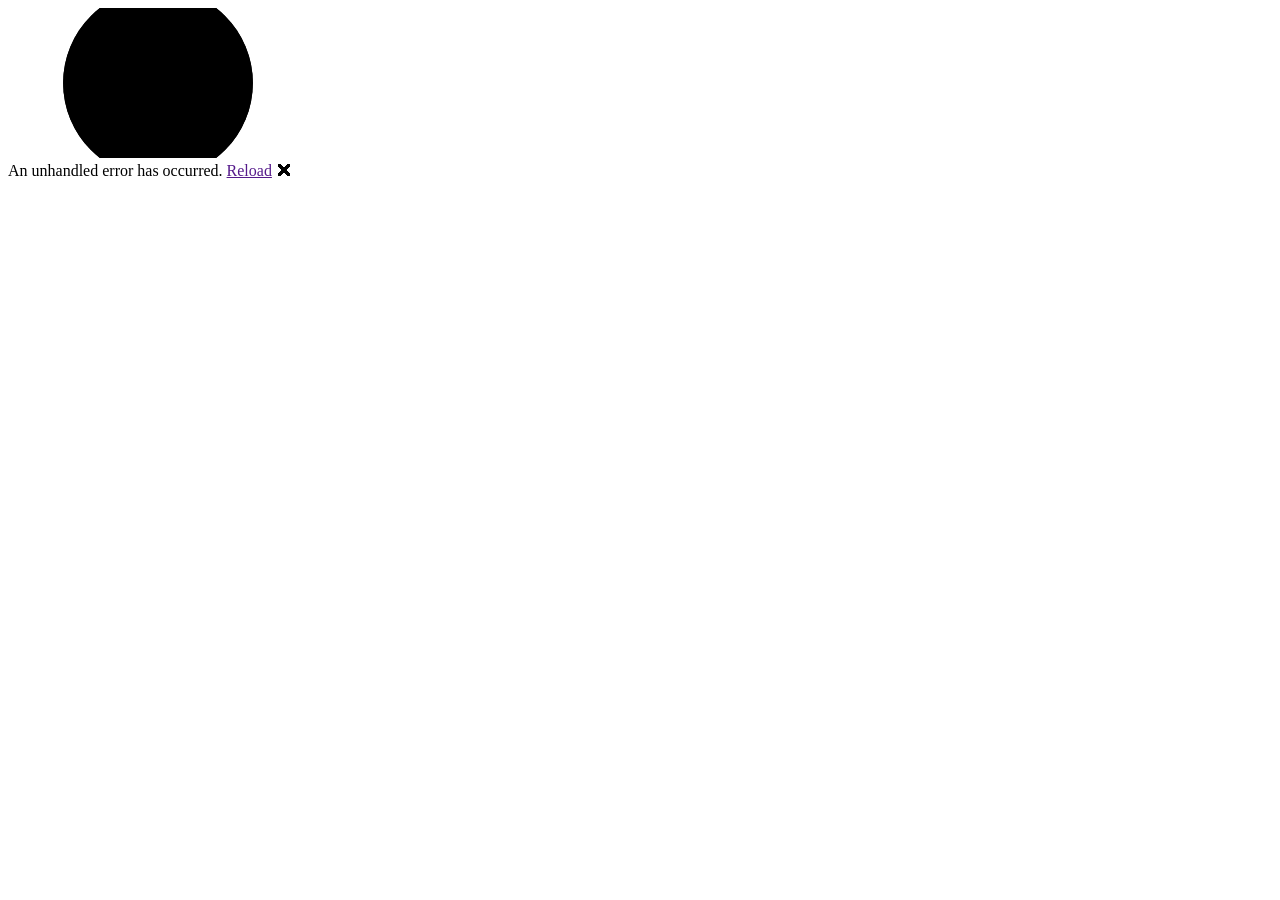
==== wwwroot/index.html @ d3378205 "deploy" ====
<!DOCTYPE html>
<html lang="en">

<head>
    <meta charset="utf-8" />
    <meta name="viewport" content="width=device-width, initial-scale=1.0" />
    <title>BlazorGitHubPagesDemo</title>
    <base href="/" />
    <link rel="stylesheet" href="css/bootstrap/bootstrap.min.css" />
    <link rel="stylesheet" href="css/app.css" />
    <link rel="icon" type="image/png" href="favicon.png" />
    <link href="BlazorGitHubPagesDemo.styles.css" rel="stylesheet" />
</head>

<body>
    <div id="app">
        <svg class="loading-progress">
            <circle r="40%" cx="50%" cy="50%" />
            <circle r="40%" cx="50%" cy="50%" />
        </svg>
        <div class="loading-progress-text"></div>
    </div>

    <div id="blazor-error-ui">
        An unhandled error has occurred.
        <a href="" class="reload">Reload</a>
        <a class="dismiss">🗙</a>
    </div>
    <script src="_framework/blazor.webassembly.js"></script>
</body>

</html>
---- wwwroot/css/app.css ----
html, body {
    font-family: 'Helvetica Neue', Helvetica, Arial, sans-serif;
}

h1:focus {
    outline: none;
}

a, .btn-link {
    color: #0071c1;
}

.btn-primary {
    color: #fff;
    background-color: #1b6ec2;
    border-color: #1861ac;
}

.btn:focus, .btn:active:focus, .btn-link.nav-link:focus, .form-control:focus, .form-check-input:focus {
  box-shadow: 0 0 0 0.1rem white, 0 0 0 0.25rem #258cfb;
}

.content {
    padding-top: 1.1rem;
}

.valid.modified:not([type=checkbox]) {
    outline: 1px solid #26b050;
}

.invalid {
    outline: 1px solid red;
}

.validation-message {
    color: red;
}

#blazor-error-ui {
    background: lightyellow;
    bottom: 0;
    box-shadow: 0 -1px 2px rgba(0, 0, 0, 0.2);
    display: none;
    left: 0;
    padding: 0.6rem 1.25rem 0.7rem 1.25rem;
    position: fixed;
    width: 100%;
    z-index: 1000;
}

    #blazor-error-ui .dismiss {
        cursor: pointer;
        position: absolute;
        right: 0.75rem;
        top: 0.5rem;
    }

.blazor-error-boundary {
    background: url([data-uri]) no-repeat 1rem/1.8rem, #b32121;
    padding: 1rem 1rem 1rem 3.7rem;
    color: white;
}

    .blazor-error-boundary::after {
        content: "An error has occurred."
    }

.loading-progress {
    position: relative;
    display: block;
    width: 8rem;
    height: 8rem;
    margin: 20vh auto 1rem auto;
}

    .loading-progress circle {
        fill: none;
        stroke: #e0e0e0;
        stroke-width: 0.6rem;
        transform-origin: 50% 50%;
        transform: rotate(-90deg);
    }

        .loading-progress circle:last-child {
            stroke: #1b6ec2;
            stroke-dasharray: calc(3.141 * var(--blazor-load-percentage, 0%) * 0.8), 500%;
            transition: stroke-dasharray 0.05s ease-in-out;
        }

.loading-progress-text {
    position: absolute;
    text-align: center;
    font-weight: bold;
    inset: calc(20vh + 3.25rem) 0 auto 0.2rem;
}

    .loading-progress-text:after {
        content: var(--blazor-load-percentage-text, "Loading");
    }

code {
    color: #c02d76;
}
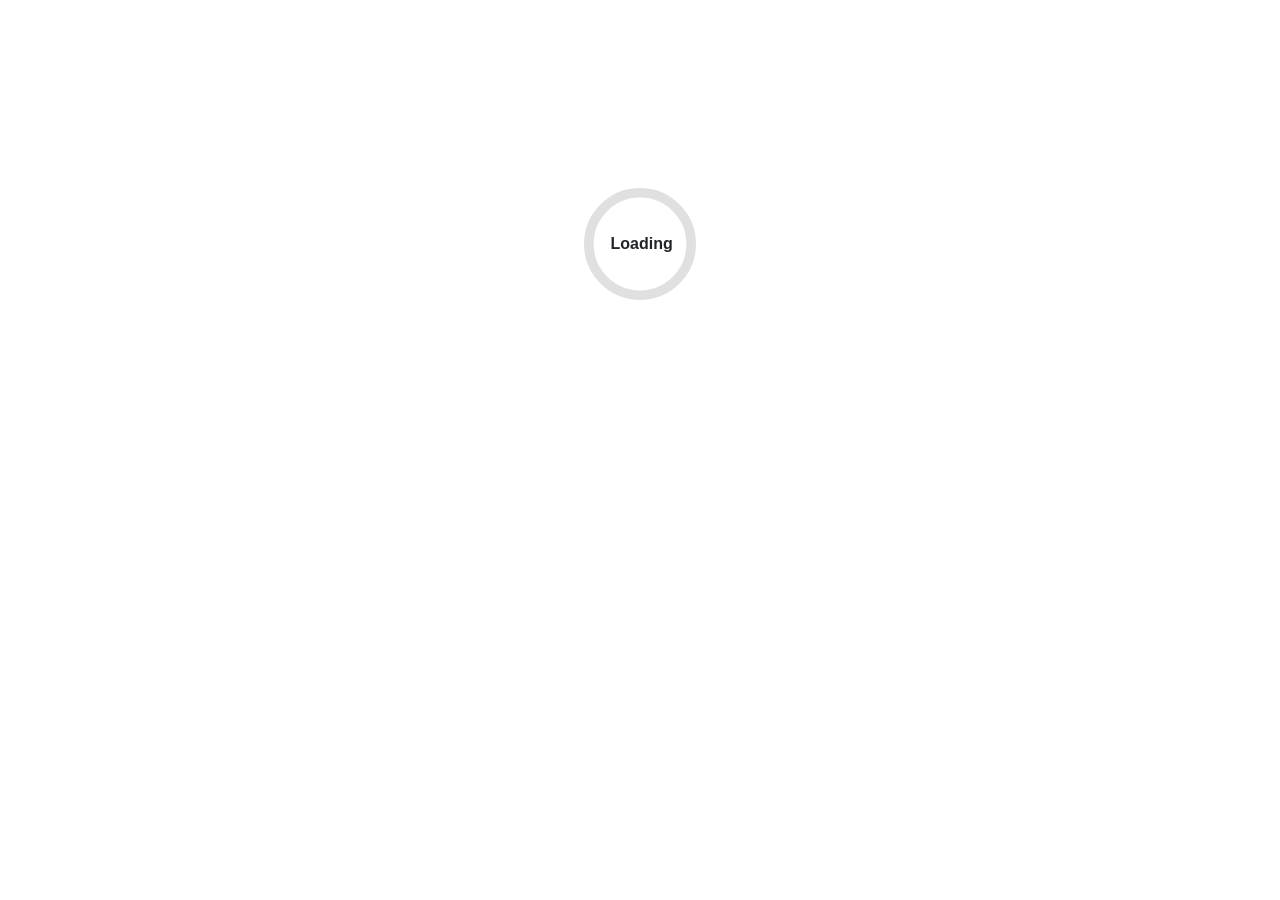
==== commit 81103ff3: "Fixing CI" ====
--- a/wwwroot/index.html
+++ b/wwwroot/index.html
@@ -6,10 +6,12 @@
     <meta name="viewport" content="width=device-width, initial-scale=1.0" />
     <title>BlazorGitHubPagesDemo</title>
     <base href="/" />
+    <link rel="preload" id="webassembly" />
     <link rel="stylesheet" href="css/bootstrap/bootstrap.min.css" />
     <link rel="stylesheet" href="css/app.css" />
     <link rel="icon" type="image/png" href="favicon.png" />
     <link href="BlazorGitHubPagesDemo.styles.css" rel="stylesheet" />
+    <script type="importmap"></script>
 </head>
 
 <body>
@@ -26,7 +28,7 @@
         <a href="" class="reload">Reload</a>
         <a class="dismiss">🗙</a>
     </div>
-    <script src="_framework/blazor.webassembly.js"></script>
+    <script src="_framework/blazor.webassembly#[.{fingerprint}].js"></script>
 </body>
 
 </html>
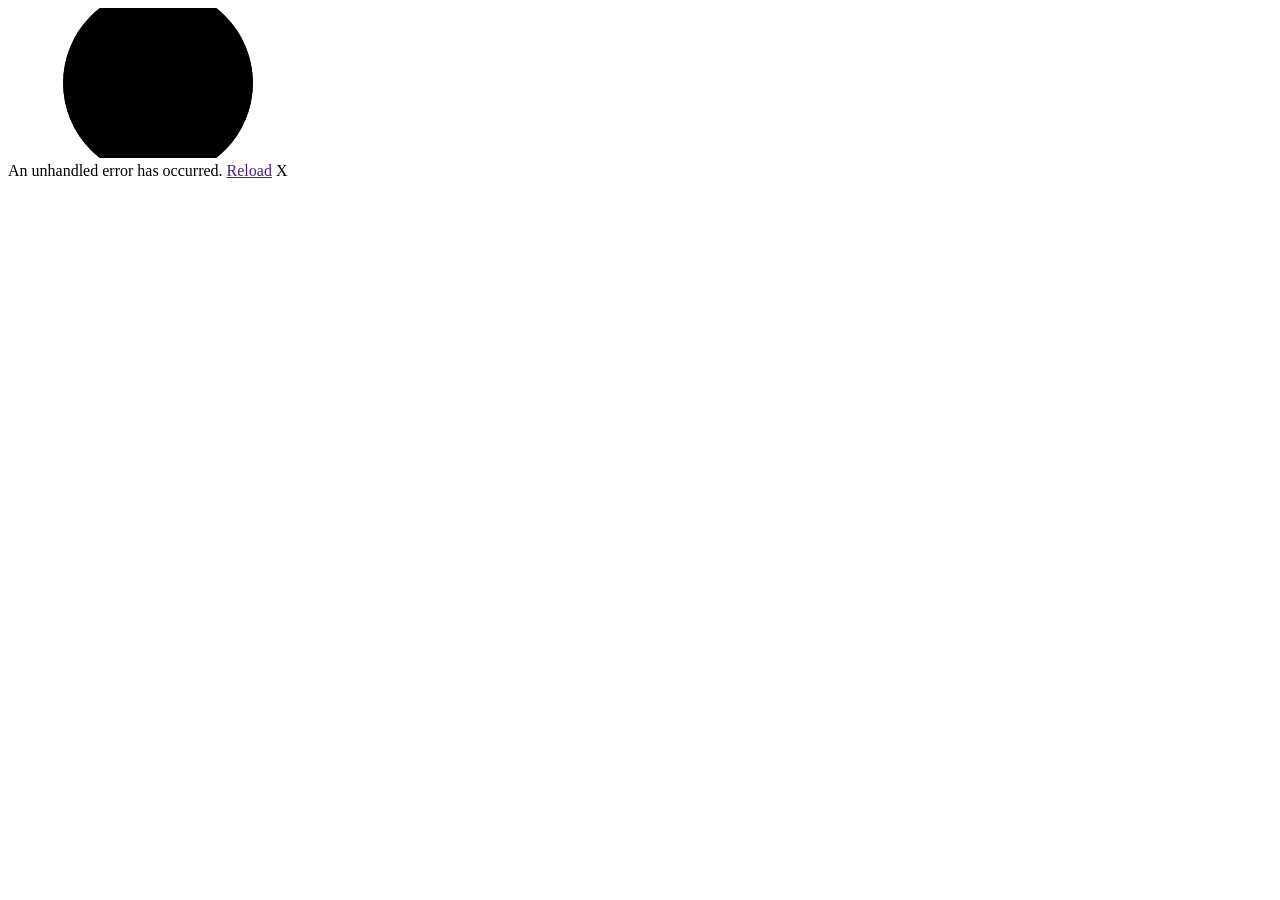
==== commit a698ce7d: "just" ====
--- a/wwwroot/index.html
+++ b/wwwroot/index.html
@@ -5,13 +5,11 @@
     <meta charset="utf-8" />
     <meta name="viewport" content="width=device-width, initial-scale=1.0" />
     <title>BlazorGitHubPagesDemo</title>
-    <base href="/" />
-    <link rel="preload" id="webassembly" />
+    <base href="/BlazorGitHubPagesDemo/" />
     <link rel="stylesheet" href="css/bootstrap/bootstrap.min.css" />
     <link rel="stylesheet" href="css/app.css" />
     <link rel="icon" type="image/png" href="favicon.png" />
     <link href="BlazorGitHubPagesDemo.styles.css" rel="stylesheet" />
-    <script type="importmap"></script>
 </head>
 
 <body>
@@ -26,9 +24,9 @@
     <div id="blazor-error-ui">
         An unhandled error has occurred.
         <a href="" class="reload">Reload</a>
-        <a class="dismiss">🗙</a>
+        <a class="dismiss">X</a>
     </div>
-    <script src="_framework/blazor.webassembly#[.{fingerprint}].js"></script>
+    <script src="_framework/blazor.webassembly.js"></script>
 </body>
 
 </html>
